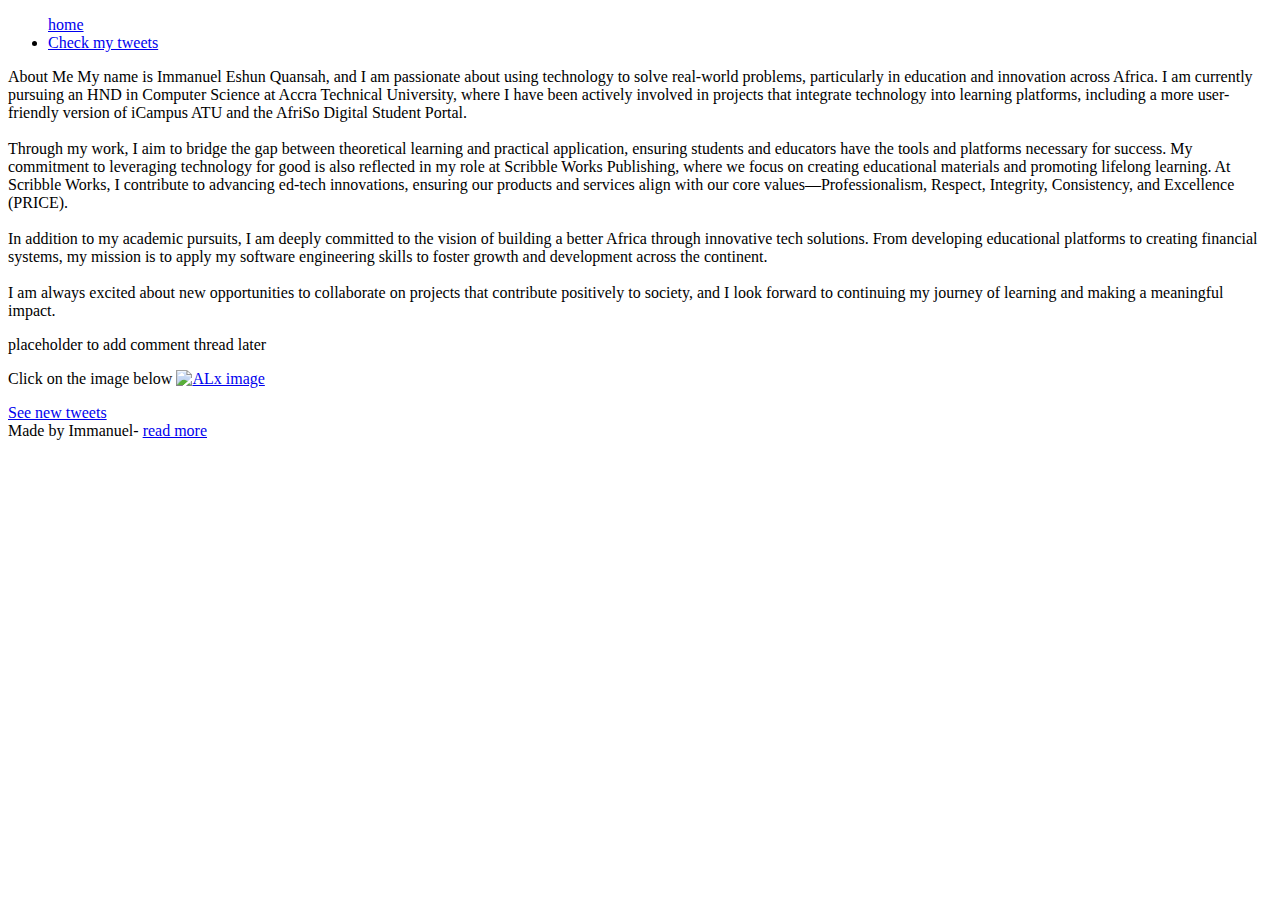
==== html_basic/index.html @ 8cb30b0b "changed the ordered list to unordered list" ====
<!DOCTYPE html>
<html>
    <head>
        <meta charset="UTF-8">
        <title>My first HTML Page</title>
    </head>
    <body>
        <header>
        <ul>
            <l><a href="index.html">home</a></l>
            <li><a href="tweets.html">Check my tweets</a></li>
        </ul>
        </header>
        <mai>
            <article></article>
                About Me
My name is Immanuel Eshun Quansah, and I am passionate about using technology to solve real-world problems, particularly in education and innovation across Africa. I am currently pursuing an HND in Computer Science at Accra Technical University, where I have been actively involved in projects that integrate technology into learning platforms, including a more user-friendly version of iCampus ATU and the AfriSo Digital Student Portal.
<br>
<br>
Through my work, I aim to bridge the gap between theoretical learning and practical application, ensuring students and educators have the tools and platforms necessary for success. My commitment to leveraging technology for good is also reflected in my role at Scribble Works Publishing, where we focus on creating educational materials and promoting lifelong learning. At Scribble Works, I contribute to advancing ed-tech innovations, ensuring our products and services align with our core values—Professionalism, Respect, Integrity, Consistency, and Excellence (PRICE).
<br>
<br>
In addition to my academic pursuits, I am deeply committed to the vision of building a better Africa through innovative tech solutions. From developing educational platforms to creating financial systems, my mission is to apply my software engineering skills to foster growth and development across the continent.
<br>
<br>
I am always excited about new opportunities to collaborate on projects that contribute positively to society, and I look forward to continuing my journey of learning and making a meaningful impact.
            </article>
            <aside>
                <p>placeholder to add comment thread later</p>
            </aside>
            <p>
                Click on the image below
                <a href="https://i.ibb.co/gTDZZT8/ALX-Logo-07.png"><img src="https://i.ibb.co/gTDZZT8/ALX-Logo-07.png" alt="ALx image"></a>
            </p>
            <a href="tweets.html">See new tweets</a>
        </main>

        <footer>
            Made by Immanuel- <a href="https://www.linkedin.com/in/immanuel-eshun-767b07259?utm_source=share&utm_campaign=share_via&utm_content=profile&utm_medium=android_app" target="_blank">read more</a>
        </footer>
    </body>
</html>
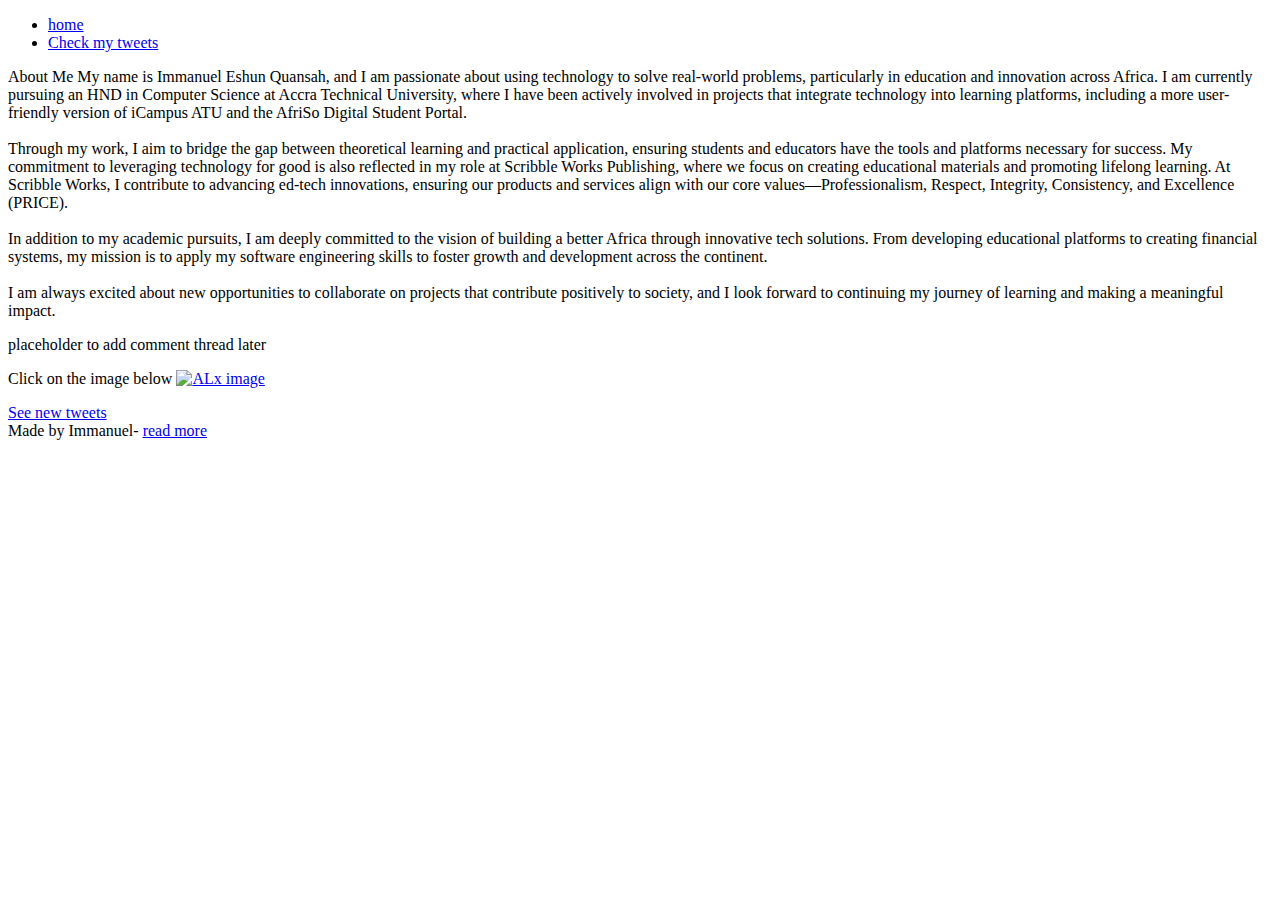
==== commit b4caa091: "corrected some mistakes" ====
--- a/html_basic/index.html
+++ b/html_basic/index.html
@@ -7,12 +7,12 @@
     <body>
         <header>
         <ul>
-            <l><a href="index.html">home</a></l>
+            <li><a href="index.html">home</a></li>
             <li><a href="tweets.html">Check my tweets</a></li>
         </ul>
         </header>
-        <mai>
-            <article></article>
+        <main>
+            <article>
                 About Me
 My name is Immanuel Eshun Quansah, and I am passionate about using technology to solve real-world problems, particularly in education and innovation across Africa. I am currently pursuing an HND in Computer Science at Accra Technical University, where I have been actively involved in projects that integrate technology into learning platforms, including a more user-friendly version of iCampus ATU and the AfriSo Digital Student Portal.
 <br>
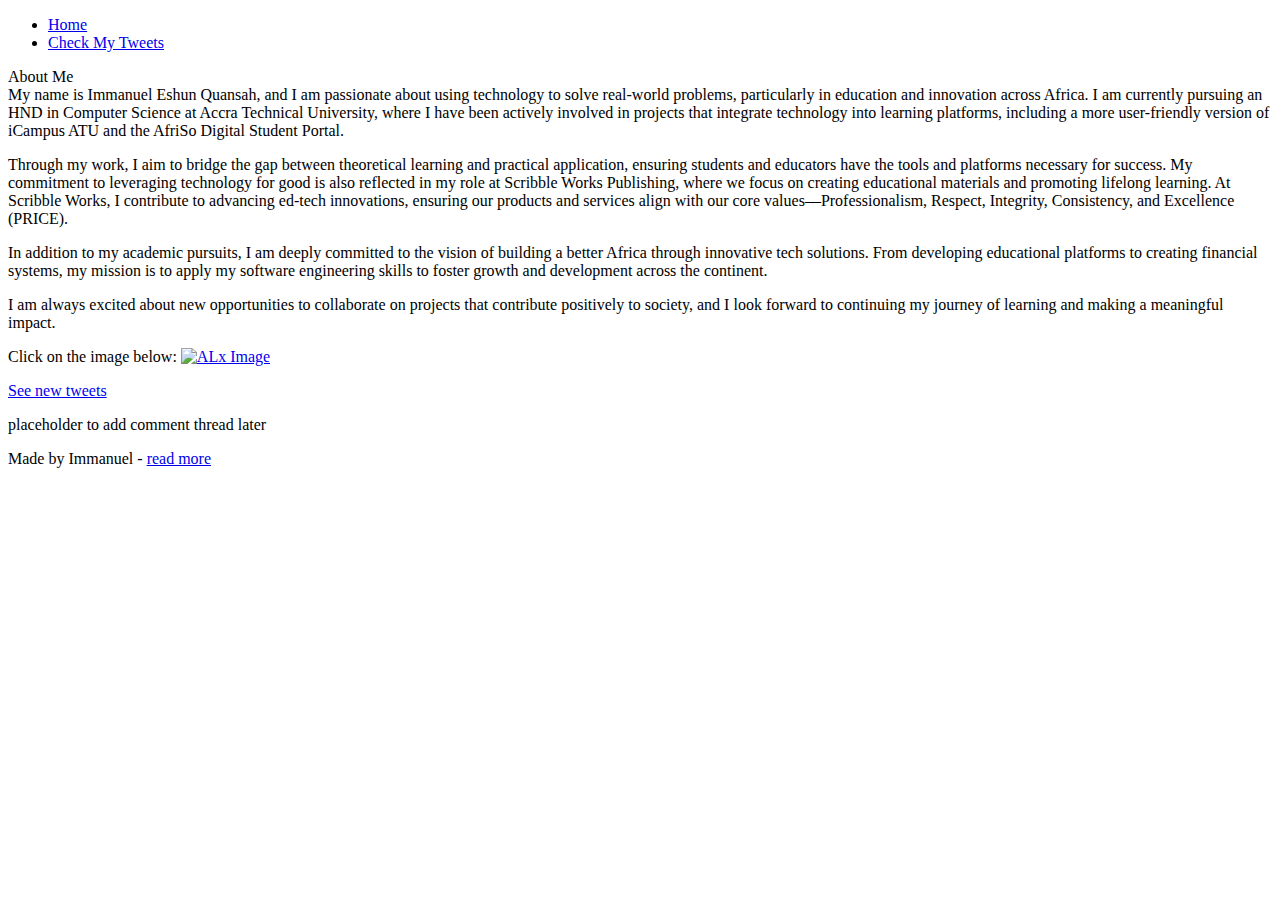
==== commit 96ad61e5: "trying if i made corrections with gpt" ====
--- a/html_basic/index.html
+++ b/html_basic/index.html
@@ -2,41 +2,52 @@
 <html>
     <head>
         <meta charset="UTF-8">
-        <title>My first HTML Page</title>
+        <title>My First HTML Page</title>
     </head>
     <body>
         <header>
-        <ul>
-            <li><a href="index.html">home</a></li>
-            <li><a href="tweets.html">Check my tweets</a></li>
-        </ul>
+            <ul>
+                <li><a href="index.html">Home</a></li>
+                <li><a href="tweets.html">Check My Tweets</a></li>
+            </ul>
         </header>
+
         <main>
             <article>
-                About Me
-My name is Immanuel Eshun Quansah, and I am passionate about using technology to solve real-world problems, particularly in education and innovation across Africa. I am currently pursuing an HND in Computer Science at Accra Technical University, where I have been actively involved in projects that integrate technology into learning platforms, including a more user-friendly version of iCampus ATU and the AfriSo Digital Student Portal.
-<br>
-<br>
-Through my work, I aim to bridge the gap between theoretical learning and practical application, ensuring students and educators have the tools and platforms necessary for success. My commitment to leveraging technology for good is also reflected in my role at Scribble Works Publishing, where we focus on creating educational materials and promoting lifelong learning. At Scribble Works, I contribute to advancing ed-tech innovations, ensuring our products and services align with our core values—Professionalism, Respect, Integrity, Consistency, and Excellence (PRICE).
-<br>
-<br>
-In addition to my academic pursuits, I am deeply committed to the vision of building a better Africa through innovative tech solutions. From developing educational platforms to creating financial systems, my mission is to apply my software engineering skills to foster growth and development across the continent.
-<br>
-<br>
-I am always excited about new opportunities to collaborate on projects that contribute positively to society, and I look forward to continuing my journey of learning and making a meaningful impact.
+                <p>
+                    About Me<br>
+                    My name is Immanuel Eshun Quansah, and I am passionate about using technology to solve real-world problems, particularly in education and innovation across Africa. I am currently pursuing an HND in Computer Science at Accra Technical University, where I have been actively involved in projects that integrate technology into learning platforms, including a more user-friendly version of iCampus ATU and the AfriSo Digital Student Portal.
+                </p>
+
+                <p>
+                    Through my work, I aim to bridge the gap between theoretical learning and practical application, ensuring students and educators have the tools and platforms necessary for success. My commitment to leveraging technology for good is also reflected in my role at Scribble Works Publishing, where we focus on creating educational materials and promoting lifelong learning. At Scribble Works, I contribute to advancing ed-tech innovations, ensuring our products and services align with our core values—Professionalism, Respect, Integrity, Consistency, and Excellence (PRICE).
+                </p>
+
+                <p>
+                    In addition to my academic pursuits, I am deeply committed to the vision of building a better Africa through innovative tech solutions. From developing educational platforms to creating financial systems, my mission is to apply my software engineering skills to foster growth and development across the continent.
+                </p>
+
+                <p>
+                    I am always excited about new opportunities to collaborate on projects that contribute positively to society, and I look forward to continuing my journey of learning and making a meaningful impact.
+                </p>
+
+                <p>
+                    Click on the image below:
+                    <a href="https://i.ibb.co/gTDZZT8/ALX-Logo-07.png"><img src="https://i.ibb.co/gTDZZT8/ALX-Logo-07.png" alt="ALx Image"></a>
+                </p>
+
+                <a href="tweets.html">See new tweets</a>
             </article>
+
             <aside>
                 <p>placeholder to add comment thread later</p>
             </aside>
-            <p>
-                Click on the image below
-                <a href="https://i.ibb.co/gTDZZT8/ALX-Logo-07.png"><img src="https://i.ibb.co/gTDZZT8/ALX-Logo-07.png" alt="ALx image"></a>
-            </p>
-            <a href="tweets.html">See new tweets</a>
         </main>
 
         <footer>
-            Made by Immanuel- <a href="https://www.linkedin.com/in/immanuel-eshun-767b07259?utm_source=share&utm_campaign=share_via&utm_content=profile&utm_medium=android_app" target="_blank">read more</a>
+            <p>
+                Made by Immanuel - <a href="https://www.linkedin.com/in/immanuel-eshun-767b07259?utm_source=share&utm_campaign=share_via&utm_content=profile&utm_medium=android_app" target="_blank">read more</a>
+            </p>
         </footer>
     </body>
-</html>+</html>
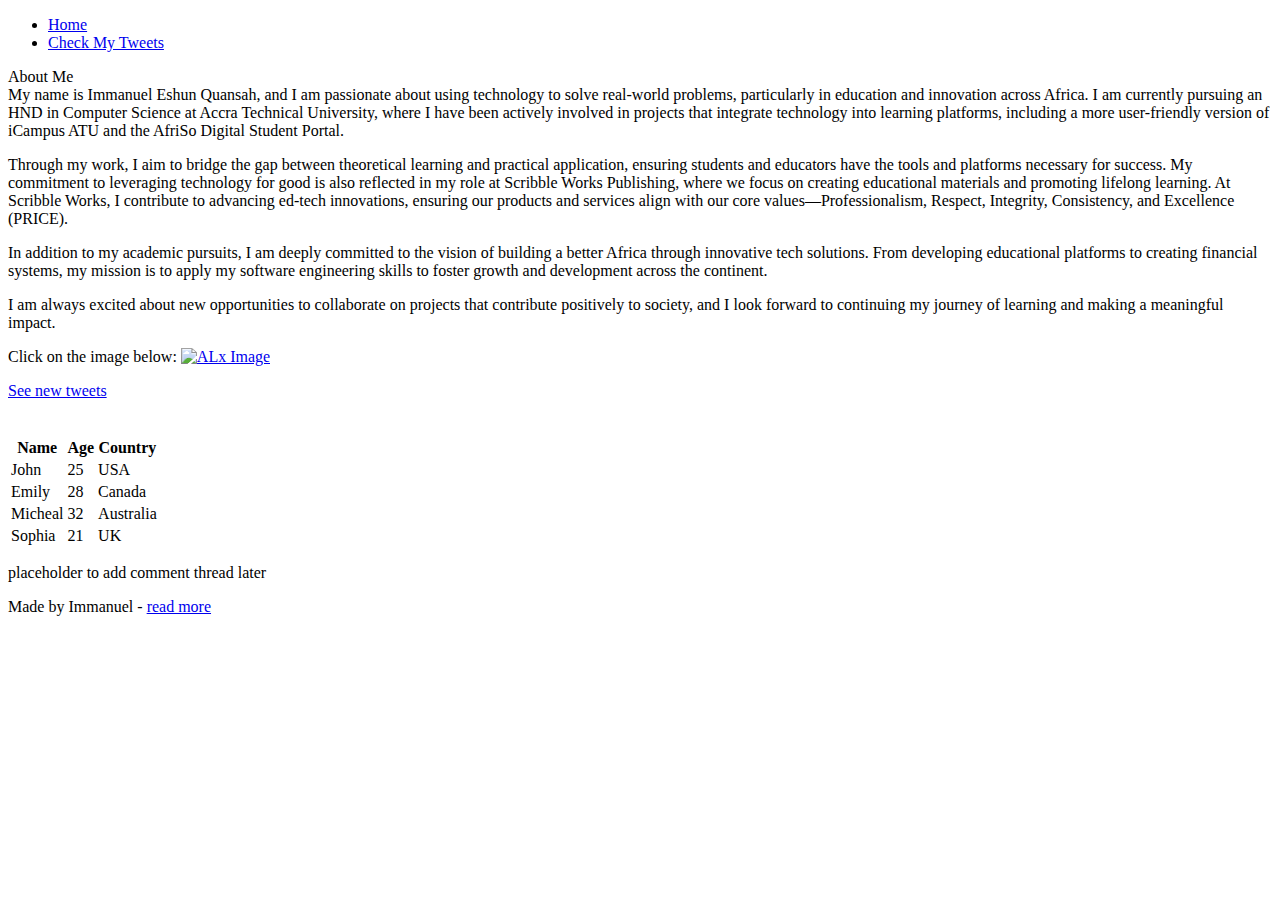
==== commit a93775bc: "created a table" ====
--- a/html_basic/index.html
+++ b/html_basic/index.html
@@ -36,7 +36,38 @@
                     <a href="https://i.ibb.co/gTDZZT8/ALX-Logo-07.png"><img src="https://i.ibb.co/gTDZZT8/ALX-Logo-07.png" alt="ALx Image"></a>
                 </p>
 
-                <a href="tweets.html">See new tweets</a>
+                <a href="tweets.html">See new tweets</a><br><br><br>
+
+                <table>
+                    <tr>
+                        <th>Name</th>
+                        <th>Age</th>
+                        <th>Country</th>
+                    </tr>
+                    <tbody>
+                        <tr>
+                            <td>John</td>
+                            <td>25</td>
+                            <td>USA</td>
+                        </tr>
+                        <tr>
+                            <td>Emily</td>
+                            <td>28</td>
+                            <td>Canada</td>
+                        </tr>
+                        <tr>
+                            <td>Micheal</td>
+                            <td>32</td>
+                            <td>Australia</td>
+                        </tr>
+                        <tr>
+                            <td>Sophia</td>
+                            <td>21</td>
+                            <td>UK</td>
+                        </tr>
+                    </tbody>
+                    <tbody></tbody>
+                </table>
             </article>
 
             <aside>
